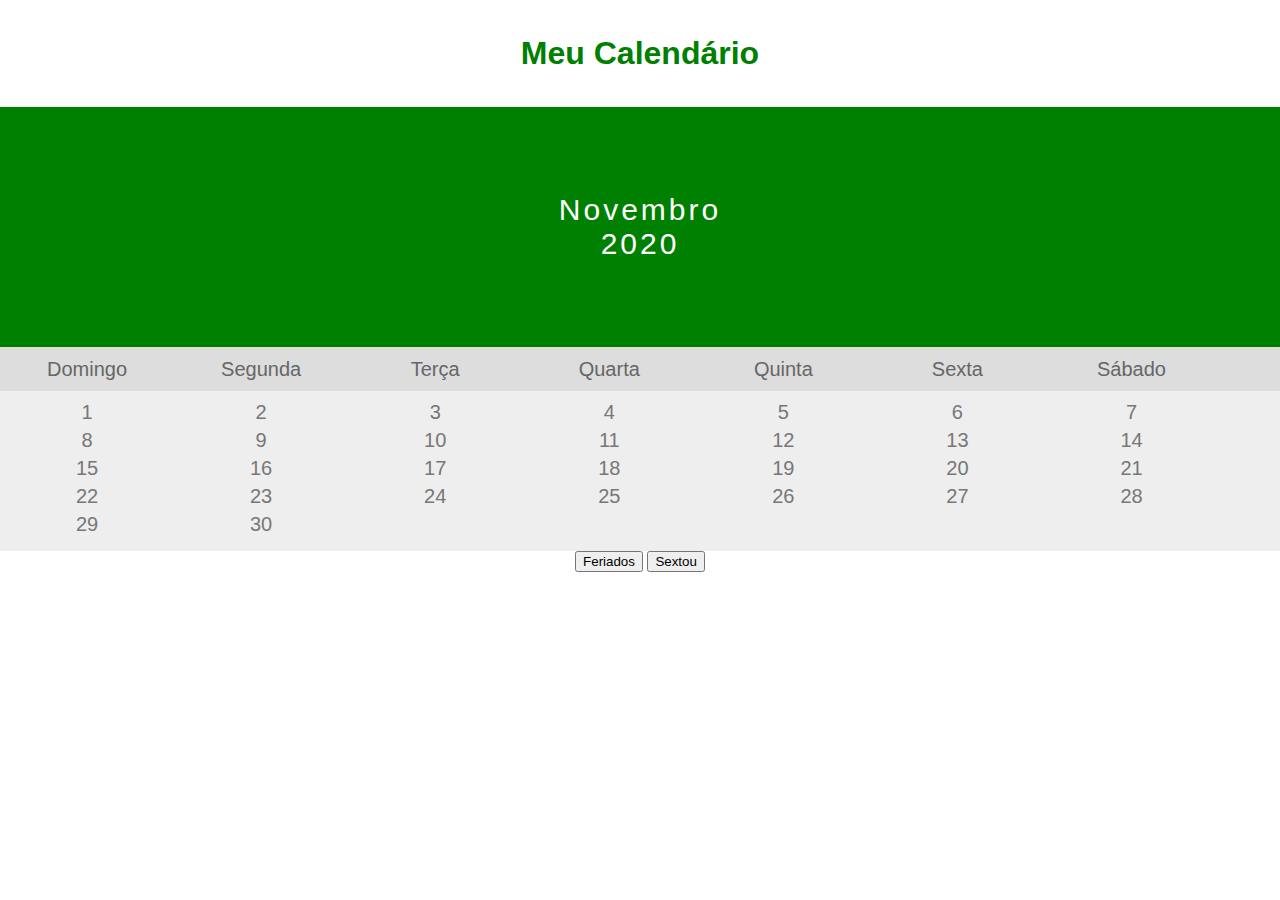
==== calendar.html @ 00a3a928 "inicia os arquivos" ====
<!DOCTYPE html>
<html>

<head>
  <link rel="stylesheet" href="style.css">
  <meta charset="UTF-8" />
  <meta name="viewport" content="width=device-width" />
  <title>Calendário</title>
</head>

<body>
  <header class="main-header">
    <h1>Meu Calendário</h1>
  </header>

  <main>
    <header class="month-container">
      <ul>
        <li id="month">Novembro</li>
        <li id="year">2020</li>
      </ul>
    </header>

    <section class="week-days-container">
      <ol class="week-days">
      </ol>
    </section>

    <section class="days-container">
      <ol id="days">
      </ol>
    </section>

    <section>
      <div id="one"></div>
      <div id="one"></div>
    </section>

    <section class="controls-container">
      <button id="btn-holiday">Feriados</button>
      <button id="btn-friday">Sextou</button>
    </section>
  </main>
  <script src="calendar.js"></script>
  <script src="script.js"></script>
</body>

</html>
---- style.css ----
body {
  font-family: Verdana, Geneva, Tahoma, sans-serif;
  margin: 0;
}

ul {
  list-style-type: none;
  padding: 0;
}

.main-header {
  color: green;
  text-align: center;
  padding: 35px;
}

.main-header h1 {
  margin: 0;
}

.month-container {
  padding: 70px 25px;
  background-color: green;
  text-align: center;
}

.month-container ul li {
  color:white;
  font-size: 30px;
  letter-spacing: 3px;
}

.week-days {
  margin: 0px;
  padding: 10px 0;
  background-color: #ddd;
  font-size: 20px;
}

.week-days li {
  display: inline-block;
  vertical-align: middle;
  width: 13.6%;
  color: #666;
  text-align: center;
}

.controls-container {
  width: max-content;
  margin-left: auto;
  margin-right: auto;
}

#days {
  padding: 10px 0;
  background: #eee;
  margin: 0;
}

#days li {
  display: inline-block;
  vertical-align: middle;
  width: 13.6%;
  text-align: center;
  margin-bottom: 5px;
  font-size:20px;
  color: #777;
}
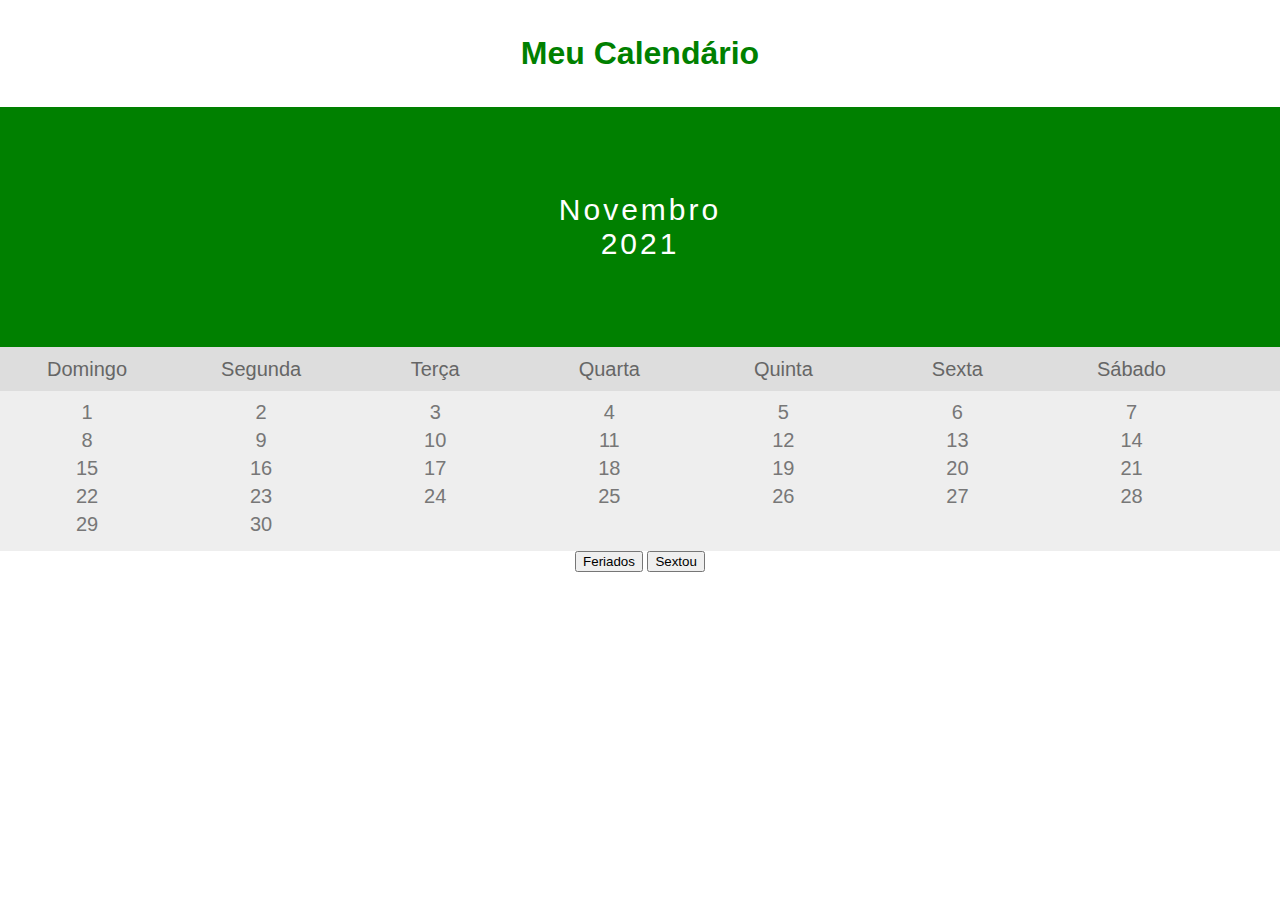
==== commit 35edd6c7: "mudanca de data" ====
--- a/calendar.html
+++ b/calendar.html
@@ -17,7 +17,7 @@
     <header class="month-container">
       <ul>
         <li id="month">Novembro</li>
-        <li id="year">2020</li>
+        <li id="year">2021</li>
       </ul>
     </header>
 
